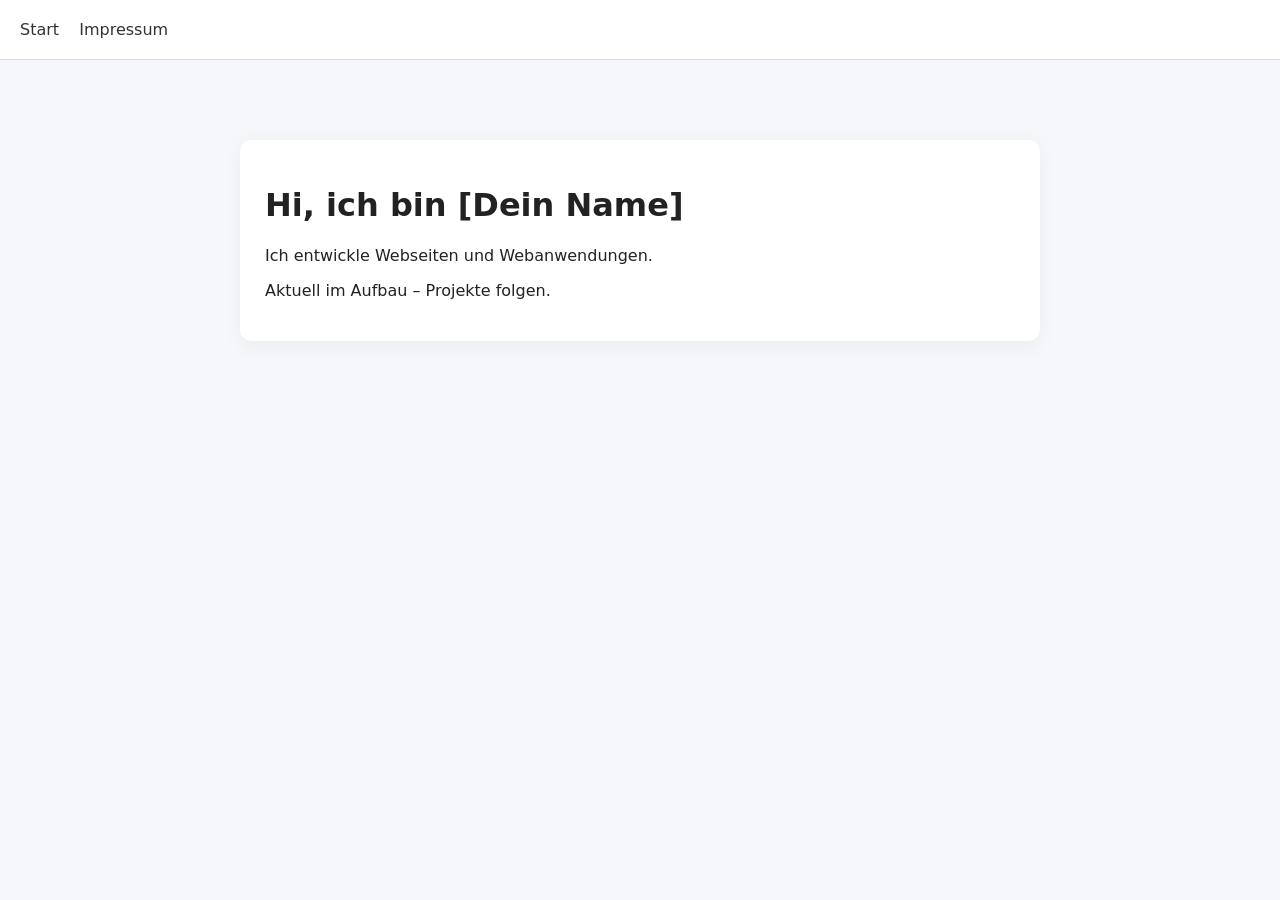
==== index.html @ fdb78418 "Create index.html" ====
<!DOCTYPE html>
<html lang="de">
<head>
  <meta charset="UTF-8">
  <title>Dein Name - Webentwicklung</title>
  <link rel="stylesheet" href="style.css">
</head>
<body>

<header>
  <nav>
    <a href="index.html">Start</a>
    <a href="impressum.html">Impressum</a>
  </nav>
</header>

<div class="container">
  <div class="card">
    <h1>Hi, ich bin [Dein Name]</h1>
    <p>Ich entwickle Webseiten und Webanwendungen.</p>
    <p>Aktuell im Aufbau – Projekte folgen.</p>
  </div>
</div>

</body>
</html>
---- style.css ----
body {
  font-family: system-ui, sans-serif;
  margin: 0;
  background: #f5f7fa;
  color: #222;
}

header {
  background: white;
  padding: 20px;
  border-bottom: 1px solid #ddd;
}

nav a {
  margin-right: 15px;
  text-decoration: none;
  color: #333;
  font-weight: 500;
}

.container {
  max-width: 800px;
  margin: 60px auto;
  padding: 20px;
}

h1 {
  font-size: 2rem;
}

.card {
  background: white;
  padding: 25px;
  border-radius: 12px;
  box-shadow: 0 5px 20px rgba(0,0,0,0.05);
}
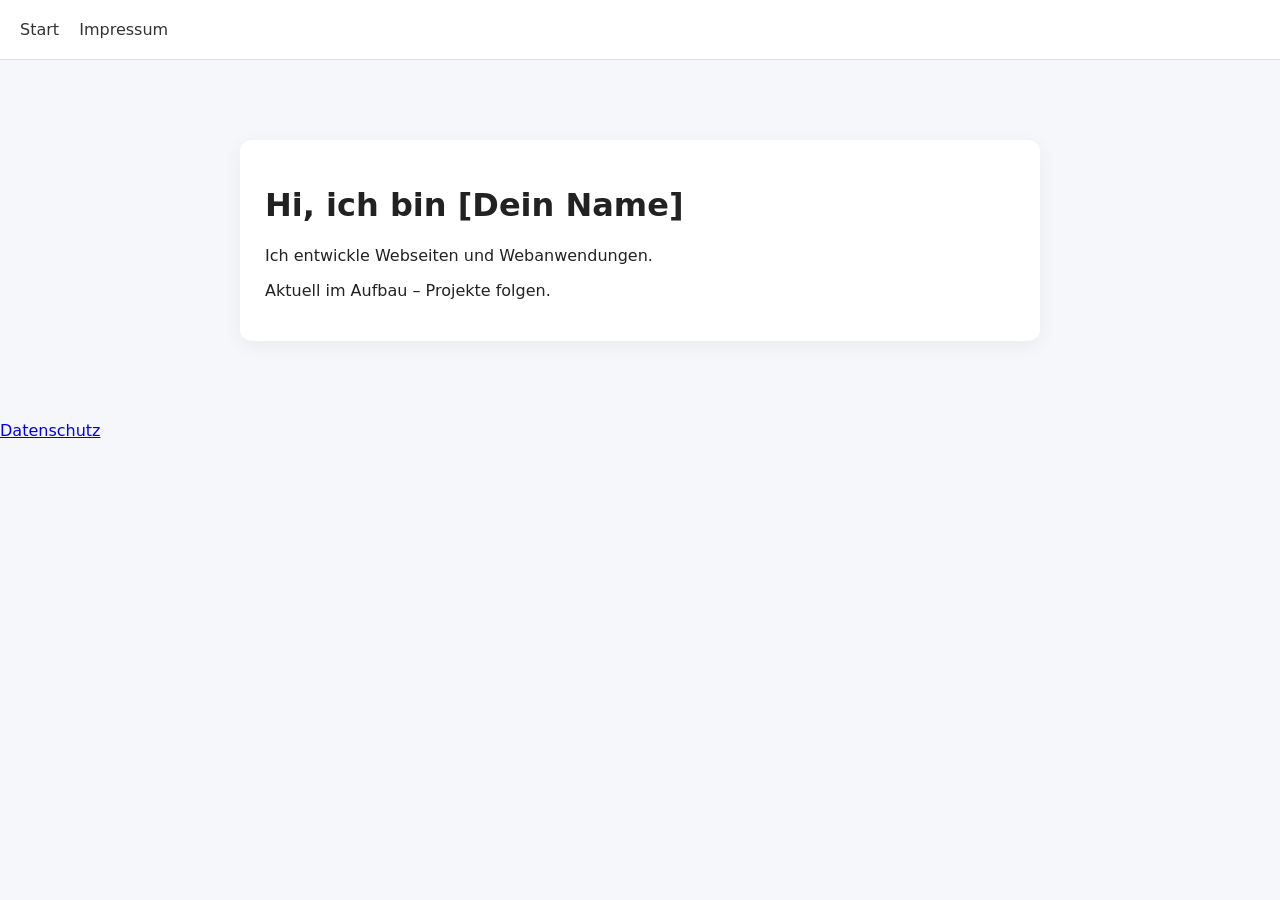
==== commit b9fe979f: "Update index.html" ====
--- a/index.html
+++ b/index.html
@@ -22,5 +22,7 @@
   </div>
 </div>
 
+<a href="datenschutz.html">Datenschutz</a>
+  
 </body>
 </html>
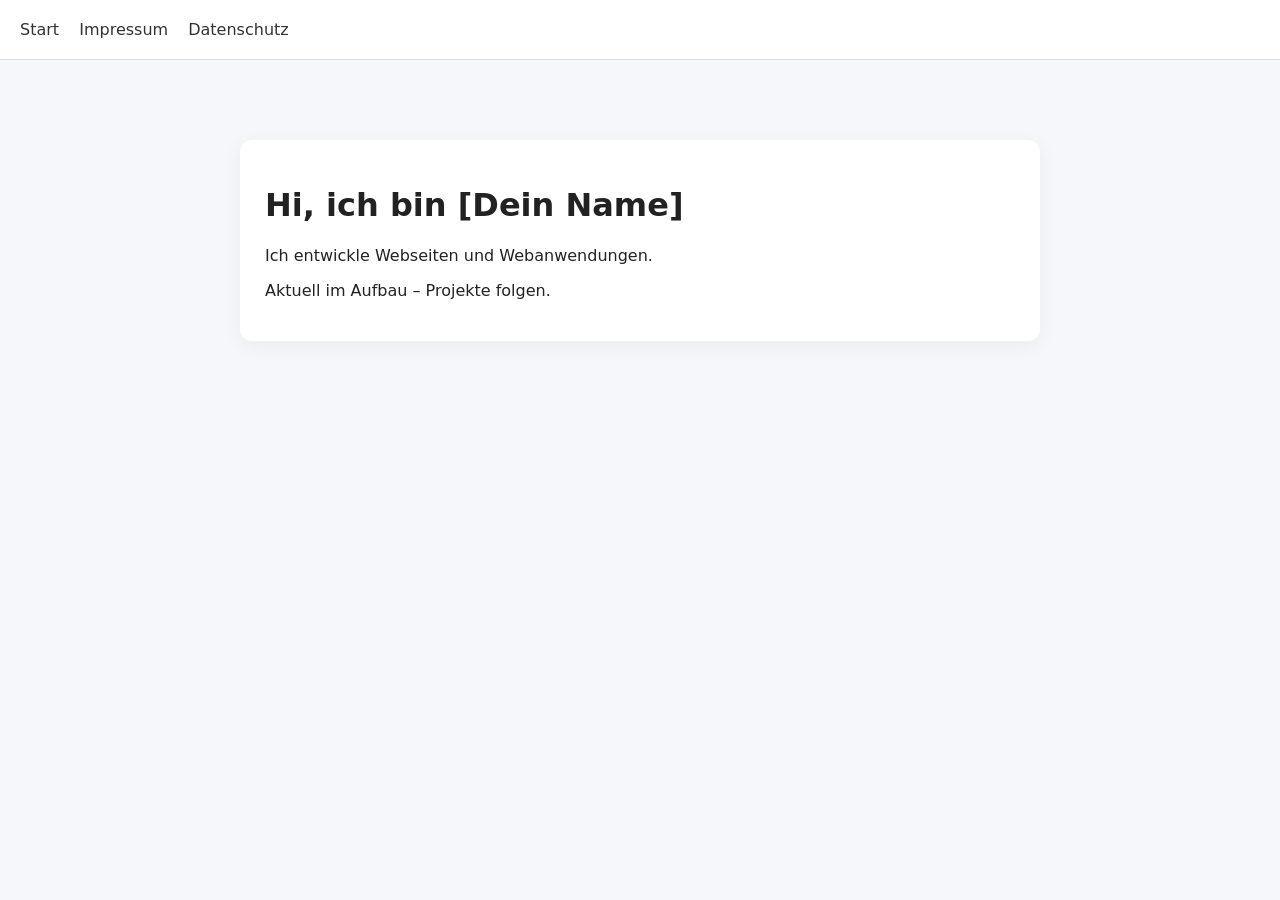
==== commit d3285282: "Update index.html" ====
--- a/index.html
+++ b/index.html
@@ -11,6 +11,7 @@
   <nav>
     <a href="index.html">Start</a>
     <a href="impressum.html">Impressum</a>
+    <a href="datenschutz.html">Datenschutz</a>
   </nav>
 </header>
 
@@ -21,8 +22,6 @@
     <p>Aktuell im Aufbau – Projekte folgen.</p>
   </div>
 </div>
-
-<a href="datenschutz.html">Datenschutz</a>
   
 </body>
 </html>
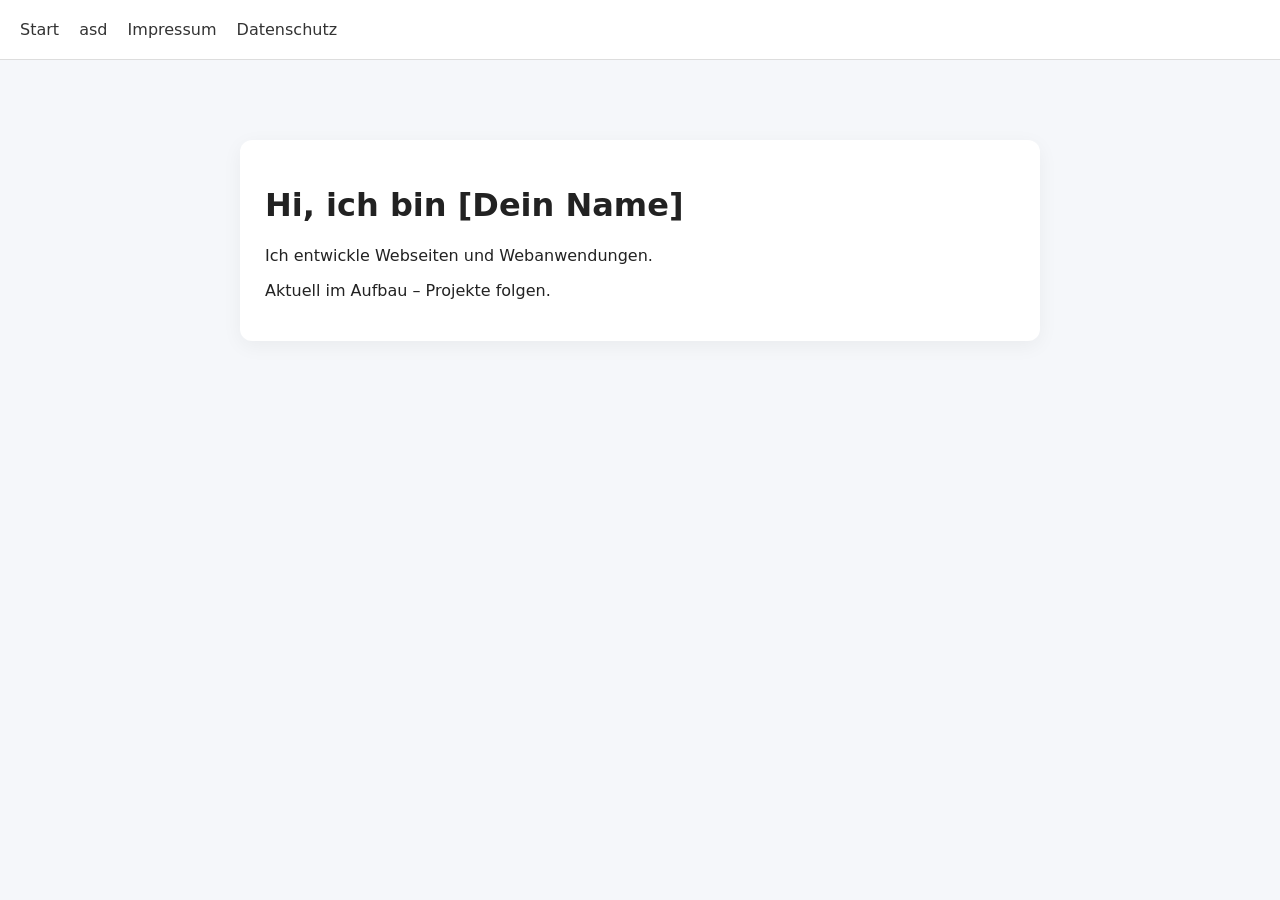
==== commit 23242f7f: "Update index.html" ====
--- a/index.html
+++ b/index.html
@@ -10,6 +10,7 @@
 <header>
   <nav>
     <a href="index.html">Start</a>
+    <a>asd</a>
     <a href="impressum.html">Impressum</a>
     <a href="datenschutz.html">Datenschutz</a>
   </nav>
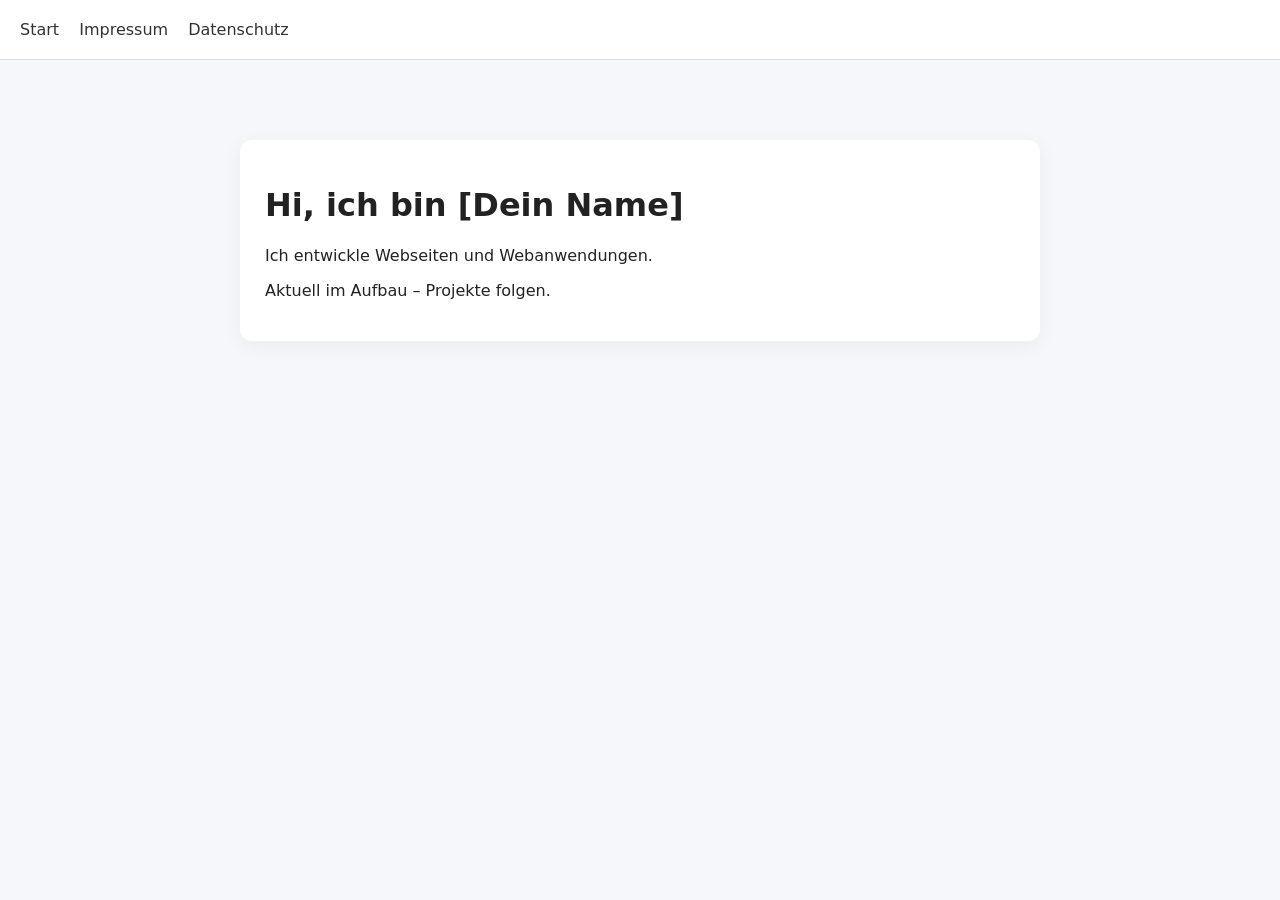
==== commit f4e1269f: "Update index.html" ====
--- a/index.html
+++ b/index.html
@@ -10,7 +10,6 @@
 <header>
   <nav>
     <a href="index.html">Start</a>
-    <a>asd</a>
     <a href="impressum.html">Impressum</a>
     <a href="datenschutz.html">Datenschutz</a>
   </nav>
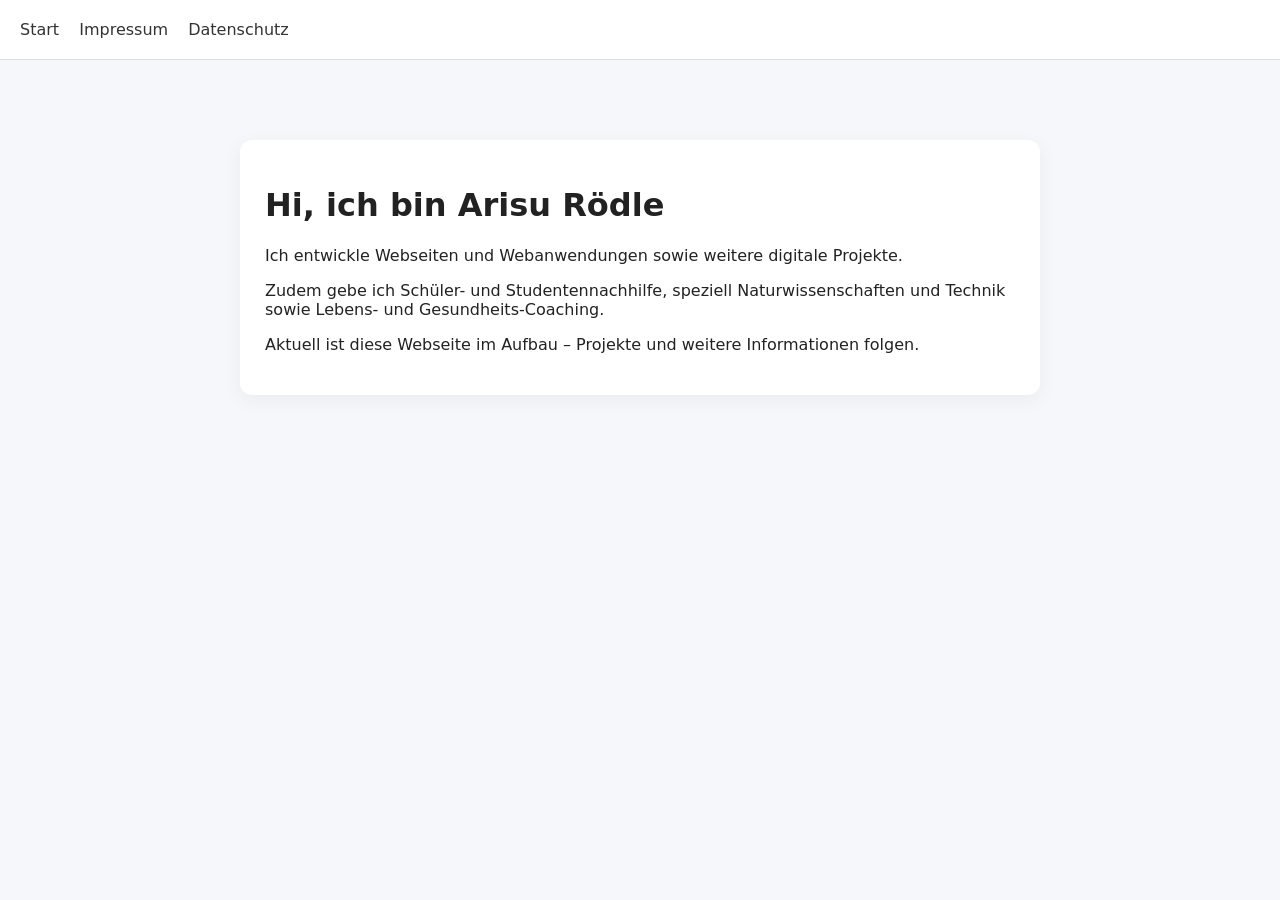
==== commit 4a4c9712: "Update index.html" ====
--- a/index.html
+++ b/index.html
@@ -17,9 +17,10 @@
 
 <div class="container">
   <div class="card">
-    <h1>Hi, ich bin [Dein Name]</h1>
-    <p>Ich entwickle Webseiten und Webanwendungen.</p>
-    <p>Aktuell im Aufbau – Projekte folgen.</p>
+    <h1>Hi, ich bin Arisu Rödle</h1>
+    <p>Ich entwickle Webseiten und Webanwendungen sowie weitere digitale Projekte.</p>
+    <p>Zudem gebe ich Schüler- und Studentennachhilfe, speziell Naturwissenschaften und Technik sowie Lebens- und Gesundheits-Coaching.</p>
+    <p>Aktuell ist diese Webseite im Aufbau – Projekte und weitere Informationen folgen.</p>
   </div>
 </div>
   
